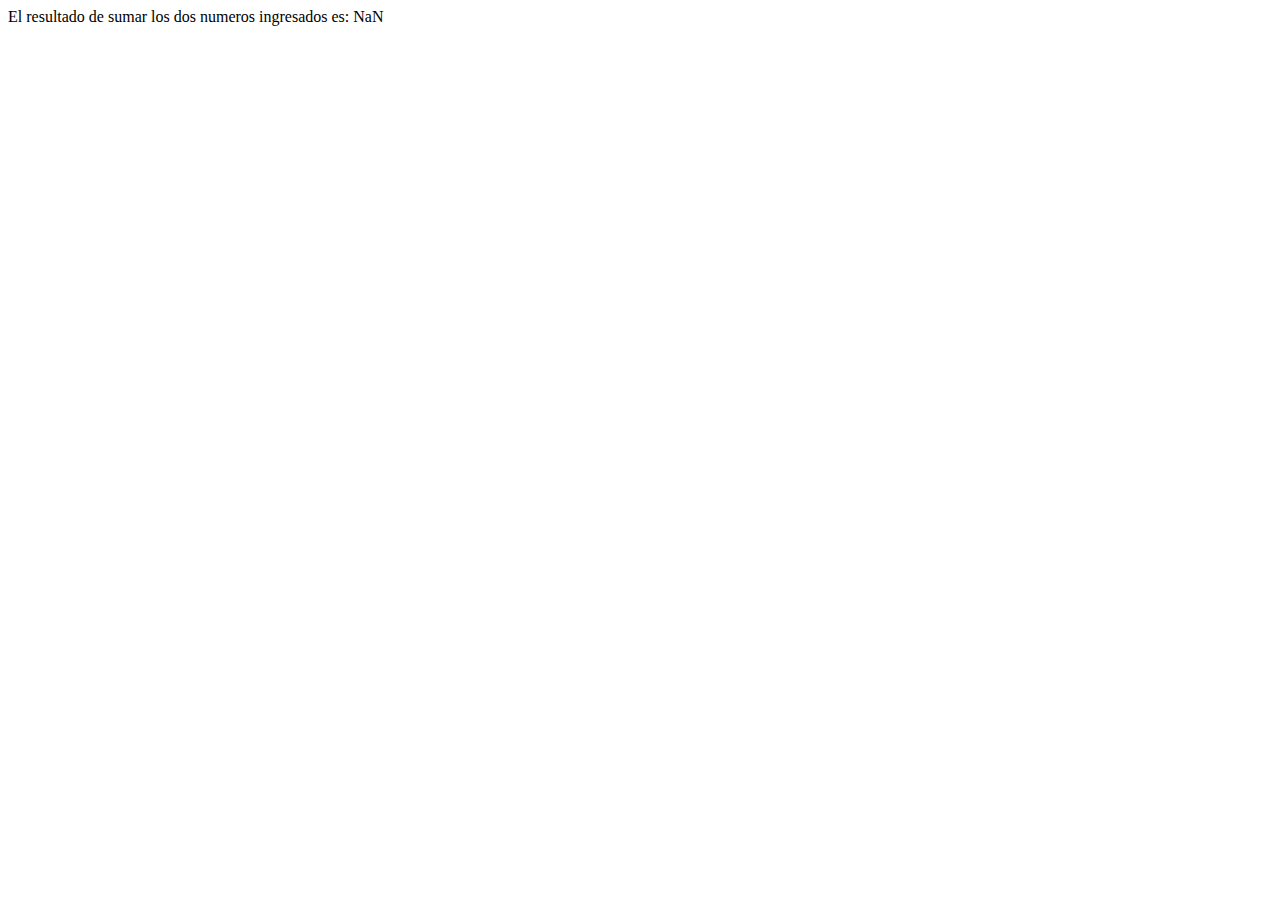
==== index.html @ fce07d5e "se completo el contenido de la primera clase" ====
<!DOCTYPE html>
<html lang="es">
<head>
    <meta charset="UTF-8">
    <meta name="viewport" content="width=device-width, initial-scale=1.0">
    <meta>
    <meta>
    <meta>
    <title>Javascript</title>
</head>
<body>
    <!-- <script>
        console.log("Hola Igna")
    </script> -->
    <!-- <script src="./js/app.js"></script> -->
    <script src="./js/prompt.js"></script>
</body>
</html>
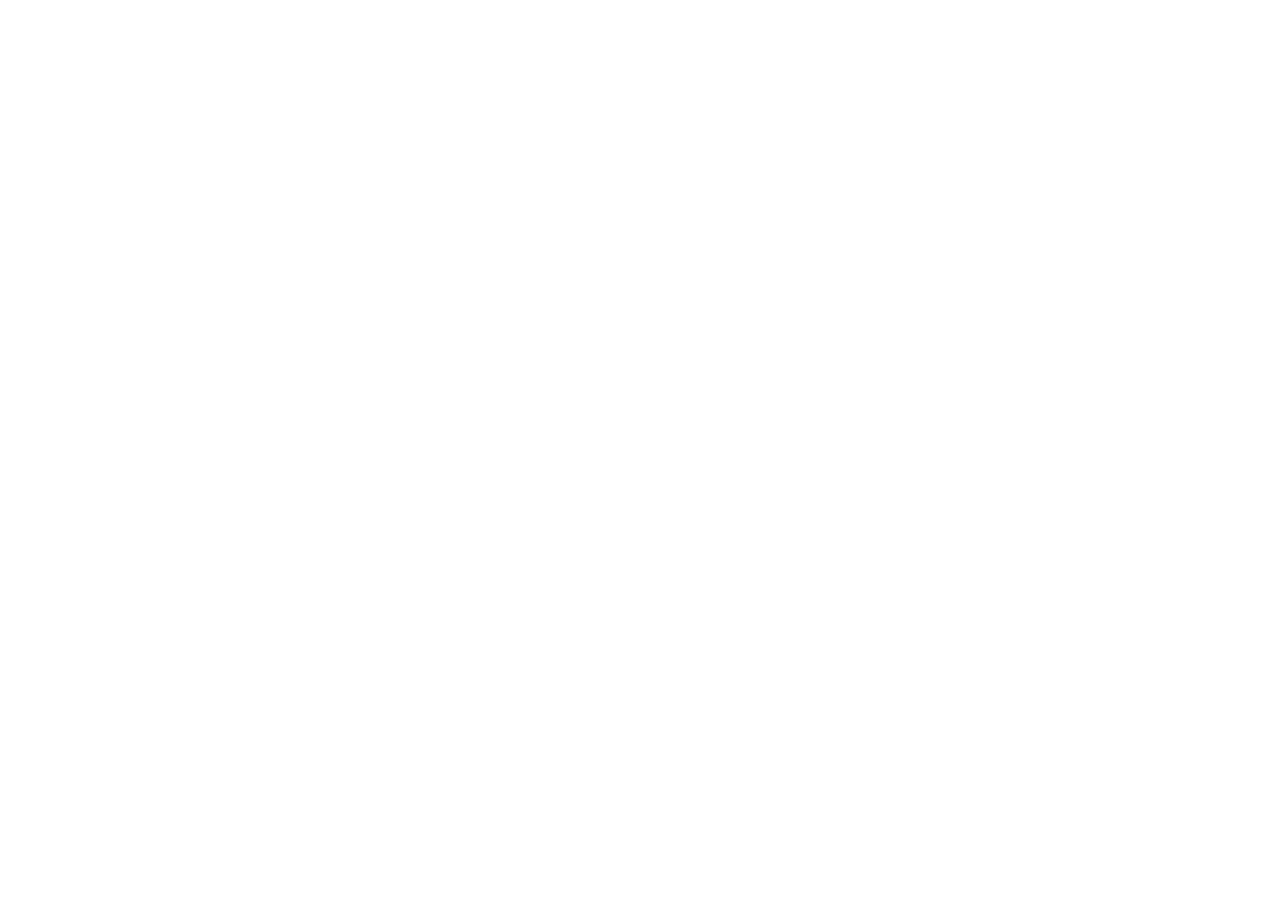
==== commit 09966020: "Merge pull request #1 from comision80i/primera" ====
--- a/index.html
+++ b/index.html
@@ -13,6 +13,8 @@
         console.log("Hola Igna")
     </script> -->
     <!-- <script src="./js/app.js"></script> -->
-    <script src="./js/prompt.js"></script>
+    <!-- <script src="./js/prompt.js"></script> -->
+    <!-- <script src="./js/operadores.js"></script> -->
+    <script src="./js/string.js"></script>
 </body>
 </html>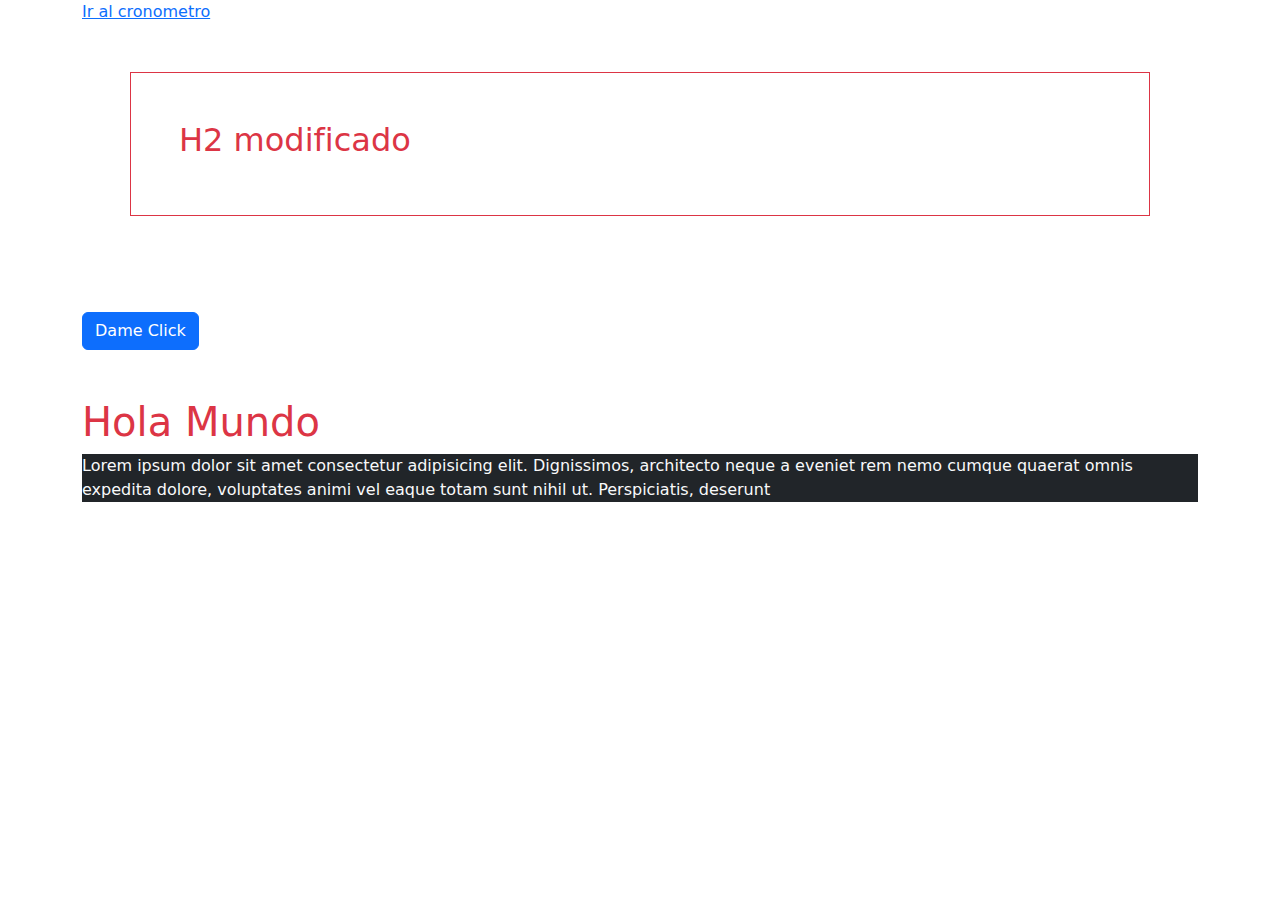
==== commit 4742ba41: "Merge pull request #5 from comision80i/BOM-EVENTOS-CRONOMETRO" ====
--- a/index.html
+++ b/index.html
@@ -1,20 +1,42 @@
 <!DOCTYPE html>
 <html lang="es">
-<head>
-    <meta charset="UTF-8">
-    <meta name="viewport" content="width=device-width, initial-scale=1.0">
-    <meta>
-    <meta>
-    <meta>
+  <head>
+    <meta charset="UTF-8" />
+    <meta name="viewport" content="width=device-width, initial-scale=1.0" />
+    <meta />
+    <meta />
+    <meta />
+    <link rel="stylesheet" href="./css/bootstrap.min.css">
     <title>Javascript</title>
-</head>
-<body>
+  </head>
+  <body class="container">
+    <div><a href="./pages/cronometro.html">Ir al cronometro</a></div>
+    <div class="border border-danger m-5 p-5" id="divPadre"><h2 id="h2ToChange">Soy un div</h2></div>
+    <button type="button" class="btn btn-primary my-5" onclick="insertarCard()">Dame Click</button>
+    <!-- <div class="card" style="width: 18rem;">
+      <img src="..." class="card-img-top" alt="...">
+      <div class="card-body">
+        <h5 class="card-title">Card title</h5>
+        <p class="card-text">Some quick example text to build on the card title and make up the bulk of the card's content.</p>
+        <a href="#" class="btn btn-primary">Go somewhere</a>
+      </div>
+    </div> -->
     <!-- <script>
         console.log("Hola Igna")
     </script> -->
     <!-- <script src="./js/app.js"></script> -->
     <!-- <script src="./js/prompt.js"></script> -->
     <!-- <script src="./js/operadores.js"></script> -->
-    <script src="./js/string.js"></script>
-</body>
-</html>+    <!-- <script src="./js/string.js"></script> -->
+    <!-- <script src="./js/condicionales.js"></script> -->
+    <!-- <script src="./js//array.js"></script> -->
+    <!-- <script src="./js/resolucion.js"></script> -->
+    <!-- <script src="./js/funciones.js"></script> -->
+    <!-- <script src="./js/POO.js"></script> -->
+    <!-- <script src="./js/Clases.js"></script> -->
+    <!-- <script src="./js/localStorage.js"></script> -->
+    <!-- <script src="./js/integracionClases.js"></script> -->
+    <script src="./js/bootstrap.min.js"></script>
+    <script src="./js/bom&dom.js"></script>
+  </body>
+</html>
